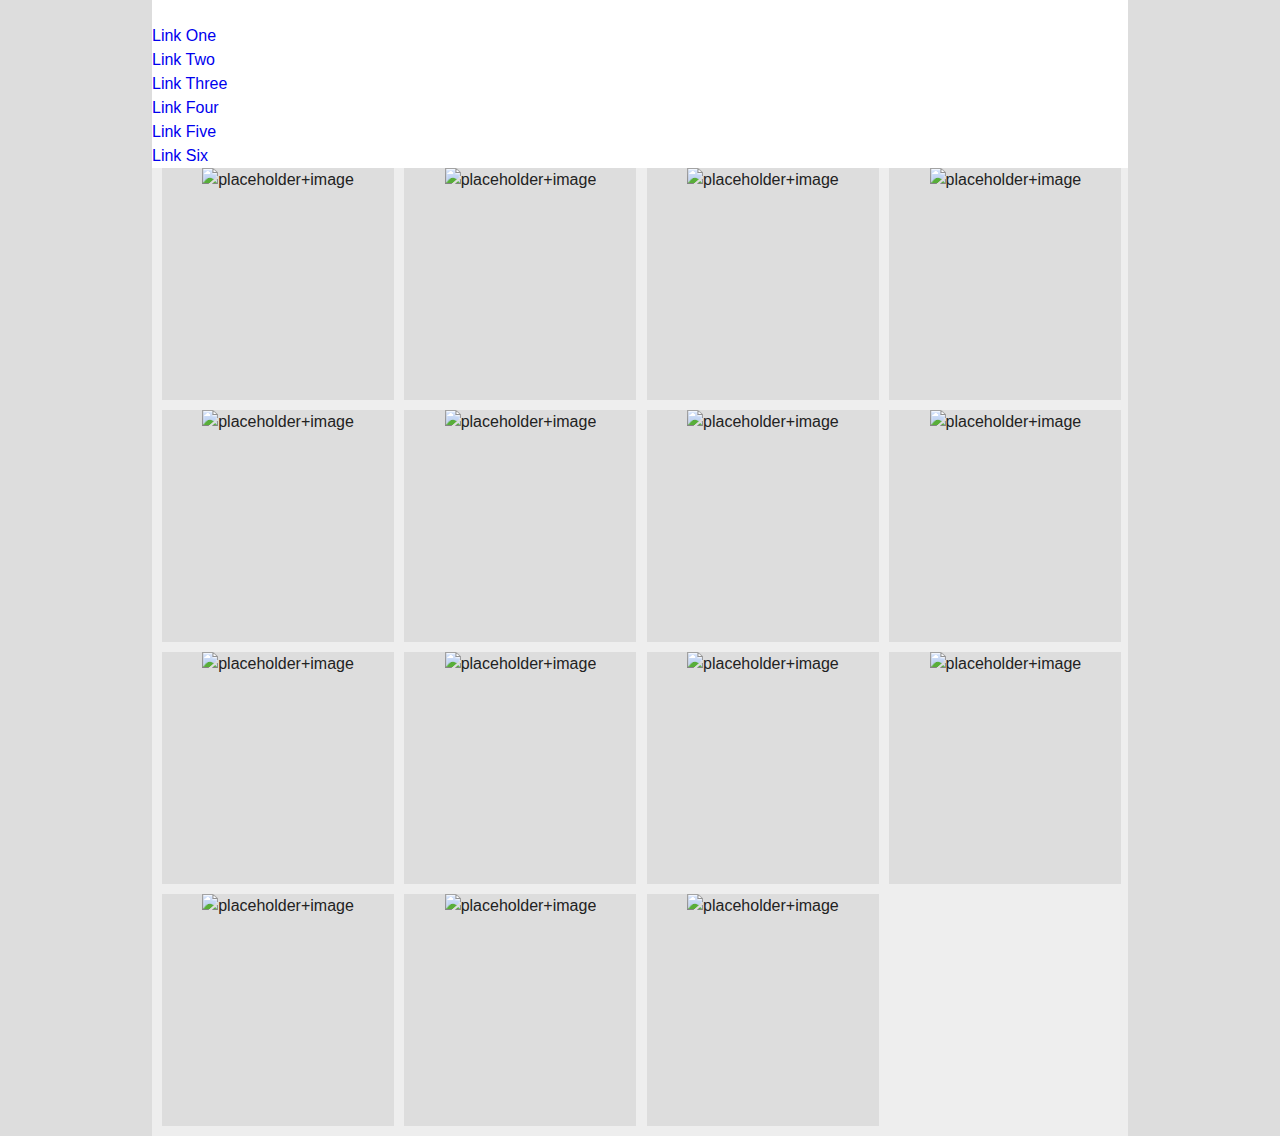
==== layout.html @ 94e98075 "responsive grid with inline-blocks, adding header area next" ====
<!doctype html>
<!--[if lt IE 7]> <html class="no-js lt-ie9 lt-ie8 lt-ie7" lang="en"> <![endif]-->
<!--[if IE 7]>    <html class="no-js lt-ie9 lt-ie8" lang="en"> <![endif]-->
<!--[if IE 8]>    <html class="no-js lt-ie9" lang="en"> <![endif]-->
<!--[if gt IE 8]><!--> <html class="no-js" lang="en"> <!--<![endif]-->
<head>
    <meta charset="utf-8">
    <link rel="dns-prefetch" href="//ajax.googleapis.com">
    <meta http-equiv="X-UA-Compatible" content="IE=edge,chrome=1">
    <title></title>

    <meta name="viewport" content="width=device-width,initial-scale=1.0">
    <link rel="stylesheet" href="css/appearance.css">
    <!-- <link rel="stylesheet" href="css/layout_10.css"> -->
    <link rel="stylesheet" href="css/layout.css">

</head>
<body>

    <div id="container">
        <header id="header">
            <a class="logo"><img alt="" src="http://dummyimage.com/200x45/0eafff/ffffff.png&text=logo"></a>
            <nav class="main-nav" id="top-nav">
                <ul>
                    <li><a href="#" id="one">Link One</a></li>
                    <li><a href="#" id="two">Link Two</a></li>
                    <li><a href="#" id="three">Link Three</a></li>
                    <li><a href="#" id="four">Link Four</a></li>
                    <li><a href="#" id="five">Link Five</a></li>
                    <li><a href="#" id="six">Link Six</a></li>
        </header>
        <div id="main" role="main">
            <ul id="products" class="grid">
                <li class="product">
                    <a>
                        <img src="http://dummyimage.com/232x232/cccccc/222222.gif&text=placeholder+image" alt="placeholder+image">
                    </a>
                </li>
                <li class="product">
                    <a>
                        <img src="http://dummyimage.com/232x232/cccccc/222222.gif&text=placeholder+image" alt="placeholder+image">
                    </a>
                </li>
                <li class="product">
                    <a>
                        <img src="http://dummyimage.com/232x232/cccccc/222222.gif&text=placeholder+image" alt="placeholder+image">
                    </a>
                </li>
                <li class="product">
                    <a>
                        <img src="http://dummyimage.com/232x232/cccccc/222222.gif&text=placeholder+image" alt="placeholder+image">
                    </a>
                </li>
                <li class="product">
                    <a>
                        <img src="http://dummyimage.com/232x232/cccccc/222222.gif&text=placeholder+image" alt="placeholder+image">
                    </a>
                </li>
                <li class="product">
                    <a>
                        <img src="http://dummyimage.com/232x232/cccccc/222222.gif&text=placeholder+image" alt="placeholder+image">
                    </a>
                </li>
                <li class="product">
                    <a>
                        <img src="http://dummyimage.com/232x232/cccccc/222222.gif&text=placeholder+image" alt="placeholder+image">
                    </a>
                </li>
                <li class="product">
                    <a>
                        <img src="http://dummyimage.com/232x232/cccccc/222222.gif&text=placeholder+image" alt="placeholder+image">
                    </a>
                </li>
                <li class="product">
                    <a>
                        <img src="http://dummyimage.com/232x232/cccccc/222222.gif&text=placeholder+image" alt="placeholder+image">
                    </a>
                </li>
                <li class="product">
                    <a>
                        <img src="http://dummyimage.com/232x232/cccccc/222222.gif&text=placeholder+image" alt="placeholder+image">
                    </a>
                </li>
                <li class="product">
                    <a>
                        <img src="http://dummyimage.com/232x232/cccccc/222222.gif&text=placeholder+image" alt="placeholder+image">
                    </a>
                </li>
                <li class="product">
                    <a>
                        <img src="http://dummyimage.com/232x232/cccccc/222222.gif&text=placeholder+image" alt="placeholder+image">
                    </a>
                </li>
                <li class="product">
                    <a>
                        <img src="http://dummyimage.com/232x232/cccccc/222222.gif&text=placeholder+image" alt="placeholder+image">
                    </a>
                </li>
                <li class="product">
                    <a>
                        <img src="http://dummyimage.com/232x232/cccccc/222222.gif&text=placeholder+image" alt="placeholder+image">
                    </a>
                </li>
                <li class="product">
                    <a>
                        <img src="http://dummyimage.com/232x232/cccccc/222222.gif&text=placeholder+image" alt="placeholder+image">
                    </a>
                </li>
            </ul>
        </div>
        <footer id="footer">
        </footer>
    </div>

    <script src="//ajax.googleapis.com/ajax/libs/jquery/1.7.1/jquery.min.js"></script>
    <script>window.jQuery || document.write('<script src="/js/libs/jquery-1.7.1.min.js"><\/script>')</script>

    <script src="/js/plugins.js"></script>
    <script src="/js/script.js"></script>

</body>
---- css/appearance.css ----
/*
*  html5 doctor css reset | http://html5doctor.com/html-5-reset-stylesheet
*/
html,body,div,span,object,iframe,h1,h2,h3,h4,h5,h6,p,blockquote,pre,abbr,address,cite,code,del,dfn,em,img,ins,kbd,q,samp,small,strong,sub,sup,var,b,i,dl,dt,dd,ol,ul,li,fieldset,form,label,legend,table,caption,tbody,tfoot,thead,tr,th,td,article,aside,canvas,details,figcaption,figure,footer,header,hgroup,menu,nav,section,summary,time,mark,audio,video{margin:0;padding:0;border:0;outline:0;font-size:100%;vertical-align:baseline;background:transparent}
body{line-height:1}
article,aside,details,figcaption,figure,footer,header,hgroup,menu,nav,section{display:block}
nav ul{list-style:none}
blockquote,q{quotes:none}
blockquote:before,blockquote:after,q:before,q:after{content:none}
a{margin:0;padding:0;font-size:100%;vertical-align:baseline;background:transparent}
table{border-collapse:collapse;border-spacing:0}
hr{display:block;height:1px;border:0;border-top:1px solid #ccc;margin:1em 0;padding:0}
input,select{vertical-align:middle}

ul, li { list-style:none; }
h1, h2, h3, h4, h5, h6 { font-weight:normal; font-size:100%;}
a { text-decoration:none; }
* { -webkit-box-sizing: border-box;
   -moz-box-sizing: border-box;
        box-sizing: border-box;}

body {
  width:100%; min-height:100%;
  background: #ddd;
  font-size:1em;
  line-height: 1.5;
  font-family: 'Century Gothic', sans-serif;
  color:#222;
}

#container {
  background:#fff;
}

#products {
  background:#eee;
}

#products li { 
  background:#ddd;
  }
---- css/layout_10.css ----
body { font-size: 62.5%; }

#container { font-size:100%; margin:auto; width:96em; }

#logo {
  width:19.3em;
  margin:1em;
  display:block;
  text-align:center;
  }


#products { display:block; }

#products {
  display:block;
  overflow:hidden;
  margin:auto;
  width:100%;
  word-spacing: 0; letter-spacing:0;
}

  .product {
    list-style:none;
    display:inline-block;
    vertical-align: top;
    margin:1em -.4em -.4em 1em;
  }


@media screen and (max-width:48em) {}


@media only screen and (min-width:76.8em) {
/*and (max-width: 59.9em) {*/
  #container { }

}

@media screen and (min-width:96em) {

  #container {
    width:96em;
    margin:auto;
    text-align:center;
  }

}
---- css/layout.css ----
body { font-size:1em; }
#container { margin:auto; }

/*==========  Header area  ==========*/

#logo {
  width:19.3em;
  margin:1em;
  display:block;
  text-align:center;
  }

/*==========  Product grid  ==========*/

#products {
  display:block;
  overflow:hidden;
  margin:auto;
}

  #products > li {
    list-style:none;
    text-align:center;
    display:inline-block;
    vertical-align: top;
    height:14.5em;
    width: 14.5em;
    margin:0 -.25em .625em .625em;
  }

/*==========  Breakpoint 1 - 30.9em /  ==========*/

@media screen and (max-width:30.9em) {

  #container { width:100%; }

  #products > li { 
    display:block;
    margin:0 .625em .625em .625em;
    width:auto;
    }
}

/*==========  Breakpoint 2 - 48em  ==========*/

@media screen and (min-width:30.9em) and (max-width:47.9em) {

  #container {
    width:30.9em;
  }
}

/*==========  Breakpoint 3 - 60em  ==========*/

@media screen and (min-width:46em) and (max-width:60em) {
/*and (max-width: 59.9em) {*/
  #container {
    width:46em;
  }
}

/*==========  60em and up  ==========*/

@media screen and (min-width:60em) {

  #container {
    width:61em;
    margin:auto;
    text-align:left;
  }

    #products li a {
      display: block;
    }

}
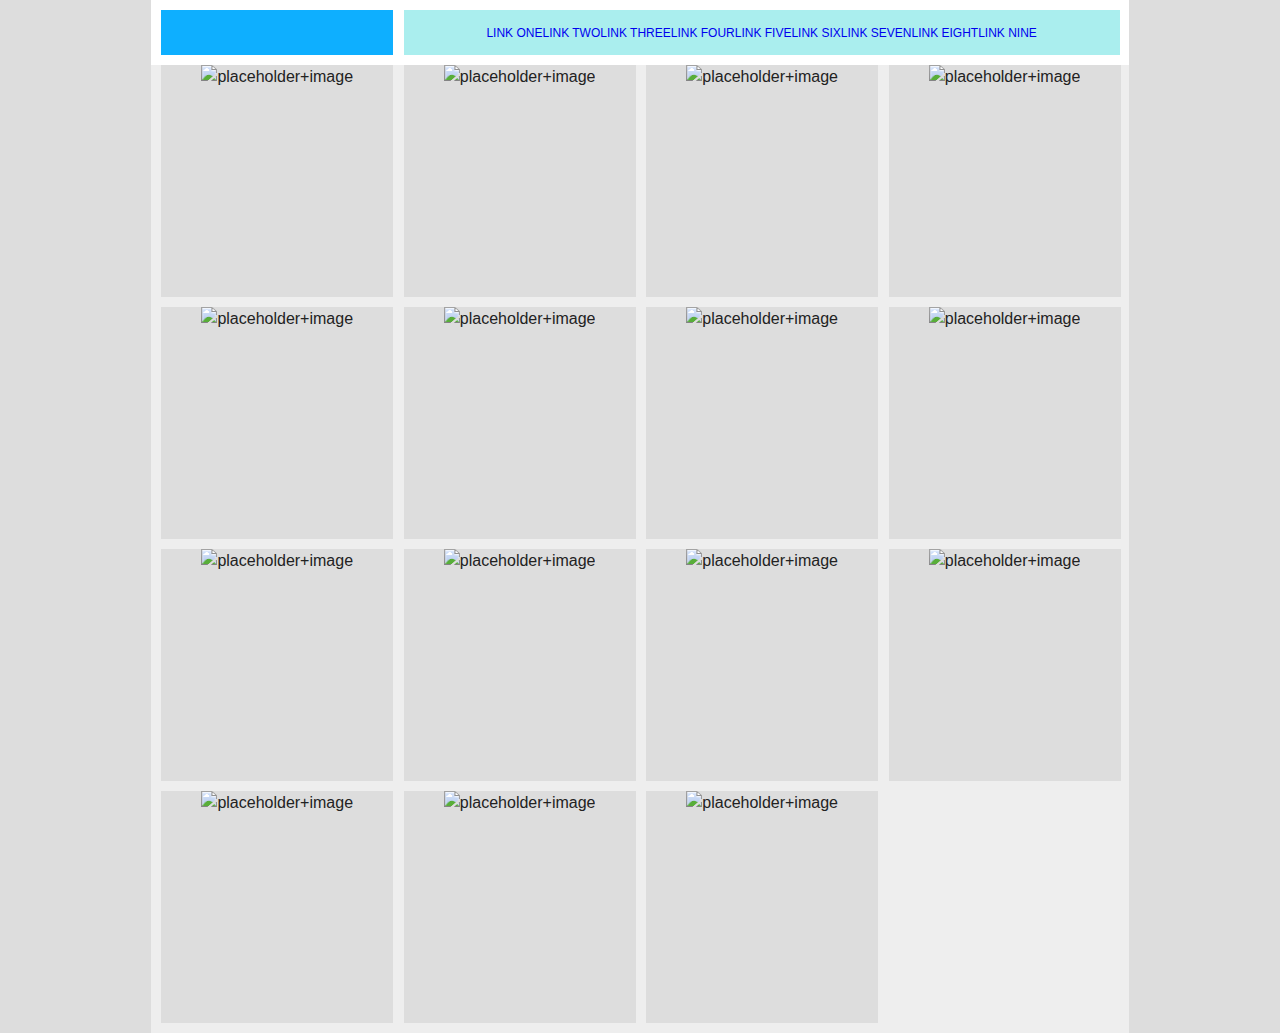
==== commit 605a3e50: "added the base for the 'kube' front-end framework. added basic header markup to layout.html responsi" ====
--- a/layout.html
+++ b/layout.html
@@ -21,13 +21,20 @@
         <header id="header">
             <a class="logo"><img alt="" src="http://dummyimage.com/200x45/0eafff/ffffff.png&text=logo"></a>
             <nav class="main-nav" id="top-nav">
-                <ul>
+                <ul id="primary">
                     <li><a href="#" id="one">Link One</a></li>
                     <li><a href="#" id="two">Link Two</a></li>
                     <li><a href="#" id="three">Link Three</a></li>
                     <li><a href="#" id="four">Link Four</a></li>
                     <li><a href="#" id="five">Link Five</a></li>
                     <li><a href="#" id="six">Link Six</a></li>
+                    <li><a href="#" id="seven">Link Seven</a></li>
+                </ul>
+                <ul id="secondary">
+                    <li><a href="#" id="eight">Link Eight</a></li>
+                    <li><a href="#" id="nine">Link Nine</a></li>
+                 </ul>
+             </nav>
         </header>
         <div id="main" role="main">
             <ul id="products" class="grid">
--- a/css/appearance.css
+++ b/css/appearance.css
@@ -32,10 +32,17 @@
   background:#fff;
 }
 
+.logo, .main-nav { background:#aee }
+
+.main-nav a {
+  text-transform:uppercase;
+  font-size:.75em;
+}
+
 #products {
   background:#eee;
 }
 
-#products li { 
+#products li {
   background:#ddd;
   }--- a/css/layout_10.css
+++ b/css/layout_10.css
@@ -3,12 +3,6 @@
 
 #container { font-size:100%; margin:auto; width:96em; }
 
-#logo {
-  width:19.3em;
-  margin:1em;
-  display:block;
-  text-align:center;
-  }
 
 
 #products { display:block; }
--- a/css/layout.css
+++ b/css/layout.css
@@ -3,16 +3,44 @@
 
 /*==========  Header area  ==========*/
 
-#logo {
-  width:19.3em;
-  margin:1em;
-  display:block;
+.logo, .main-nav {
+  display:inline-block;
+  vertical-align:top;
+  margin:.625em;
   text-align:center;
+  height:45px;
+    }
+
+.logo {
+  width:14.5em;
+  background:#0eafff;
   }
+
+.main-nav {
+  margin: .625em 0 .625em -0.25em;
+  max-width:44.75em;
+  display:inline-table;
+}
+
+  .main-nav ul {
+    display:inline-table;
+    /*width:100%; */
+    height:100%;
+  }
+
+    .main-nav li {
+      display:table-cell;
+      vertical-align:middle;
+    }
+
+      .main-nav a {
+        display:block;
+      }
 
 /*==========  Product grid  ==========*/
 
 #products {
+  clear:both;
   display:block;
   overflow:hidden;
   margin:auto;
@@ -34,7 +62,26 @@
 
   #container { width:100%; }
 
-  #products > li { 
+  #header {
+    display:table;
+    width:100%;
+    padding:0.625em;
+    }
+
+    .logo, .main-nav {
+      display:table-cell;
+    }
+
+      .main-nav ul,
+      .main-nav li {
+        display:block;
+      }
+
+      .main-nav ul {
+        position:absolute;
+      }
+
+  #products > li {
     display:block;
     margin:0 .625em .625em .625em;
     width:auto;
@@ -43,11 +90,18 @@
 
 /*==========  Breakpoint 2 - 48em  ==========*/
 
-@media screen and (min-width:30.9em) and (max-width:47.9em) {
+@media screen and (min-width:30.9em) and (max-width:45em) {
 
   #container {
-    width:30.9em;
+    width:31em;
   }
+
+  .logo, .main-nav {
+    display:block;
+    margin:.625em;
+    width:auto;
+  }
+
 }
 
 /*==========  Breakpoint 3 - 60em  ==========*/
@@ -57,20 +111,36 @@
   #container {
     width:46em;
   }
+
+  .main-nav { min-width:29.6em; }
+
+  /* Just for using two top navs */
+/*  .main-nav {
+    width:35em;
+    display:table;
+  }
+
+  .main-nav ul {
+    }
+
+    .logo { width:7em; float:left; }
+    .logo img { max-width:100%; }*/
+
+    .logo { display:none; }
+    .main-nav { margin:0.625em; width:100%; }
+    .main-nav ul { display:inline-block; width:auto; }
 }
 
 /*==========  60em and up  ==========*/
 
-@media screen and (min-width:60em) {
+@media screen and (min-width:61.1em) {
 
   #container {
-    width:61em;
+    width:61.1em;
     margin:auto;
     text-align:left;
   }
 
-    #products li a {
-      display: block;
-    }
+  .main-nav { min-width: 44.75em; }
 
 }